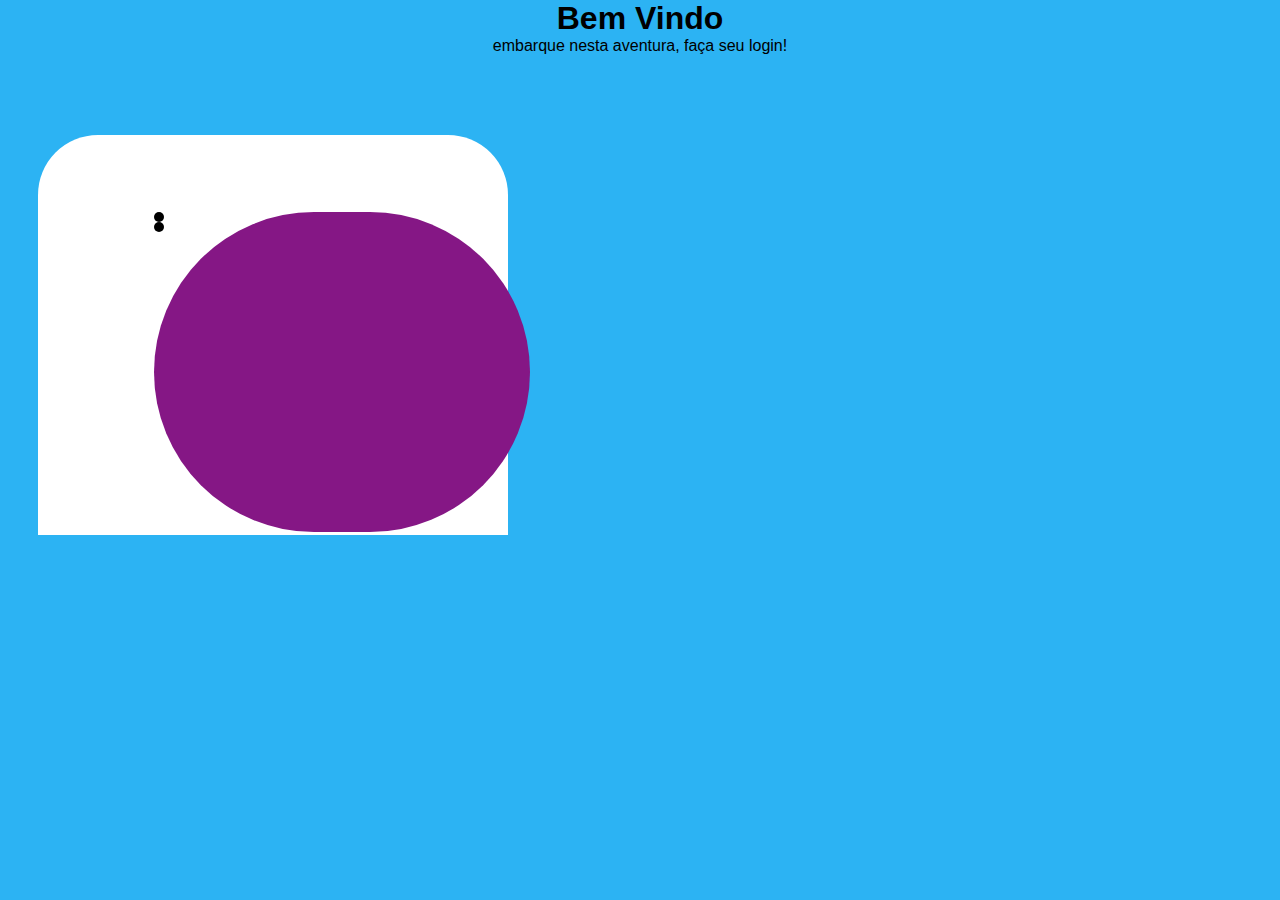
==== desafio10-position_eu/index.html @ 9550b144 "iniciando desafio do position" ====
<!DOCTYPE html>
<html lang="pt-BR">
<head>
    <meta charset="UTF-8">
    <meta http-equiv="X-UA-Compatible" content="IE=edge">
    <meta name="viewport" content="width=device-width, initial-scale=1.0">
    <link rel="stylesheet" href="style.css">
    <title>desafio-10</title>
</head>
<body>
    <h1>Bem Vindo</h1>
    <p>embarque nesta aventura, faça seu login!</p>

    <section>
        <div class="caixa-branca">
            <div class="caixa-rosa">
                <div class="olhos-esquerdo">
                </div>
                <div class="olhos-direito">
                </div>
            </div>
        </div>
    </section>
</body>
</html>
---- desafio10-position_eu/style.css ----
*{
    margin: 0;
    padding: 0;
    box-sizing: border-box;
}
h1{
    position: relative;
}
body{
    background: #2CB3F3;
    font-family: sans-serif;
    text-align: center;
}

.caixa-branca{
    background-color: #FFFFFF;
    width:470px;
    height: 400px;
    border-radius: 60px 60px 0 0;
    position: absolute;
    left: 3vw;
    right: 3vw;
    top: 15vh;
}

.caixa-rosa{
    position: absolute;
    background: rgb(133, 23, 133);
    width:80%;
    height: 80%;
    border-radius: 160px;
    left: 9vw;
    top: 6vw;
}

.olhos-esquerdo{
    background-color: black;
    width:10px;
    height: 10px;
    border-radius: 60px;
    position: relative;
}
.olhos-direito{
    background-color: black;
    width:10px;
    height: 10px;
    border-radius: 60px;
    position: relative;
}
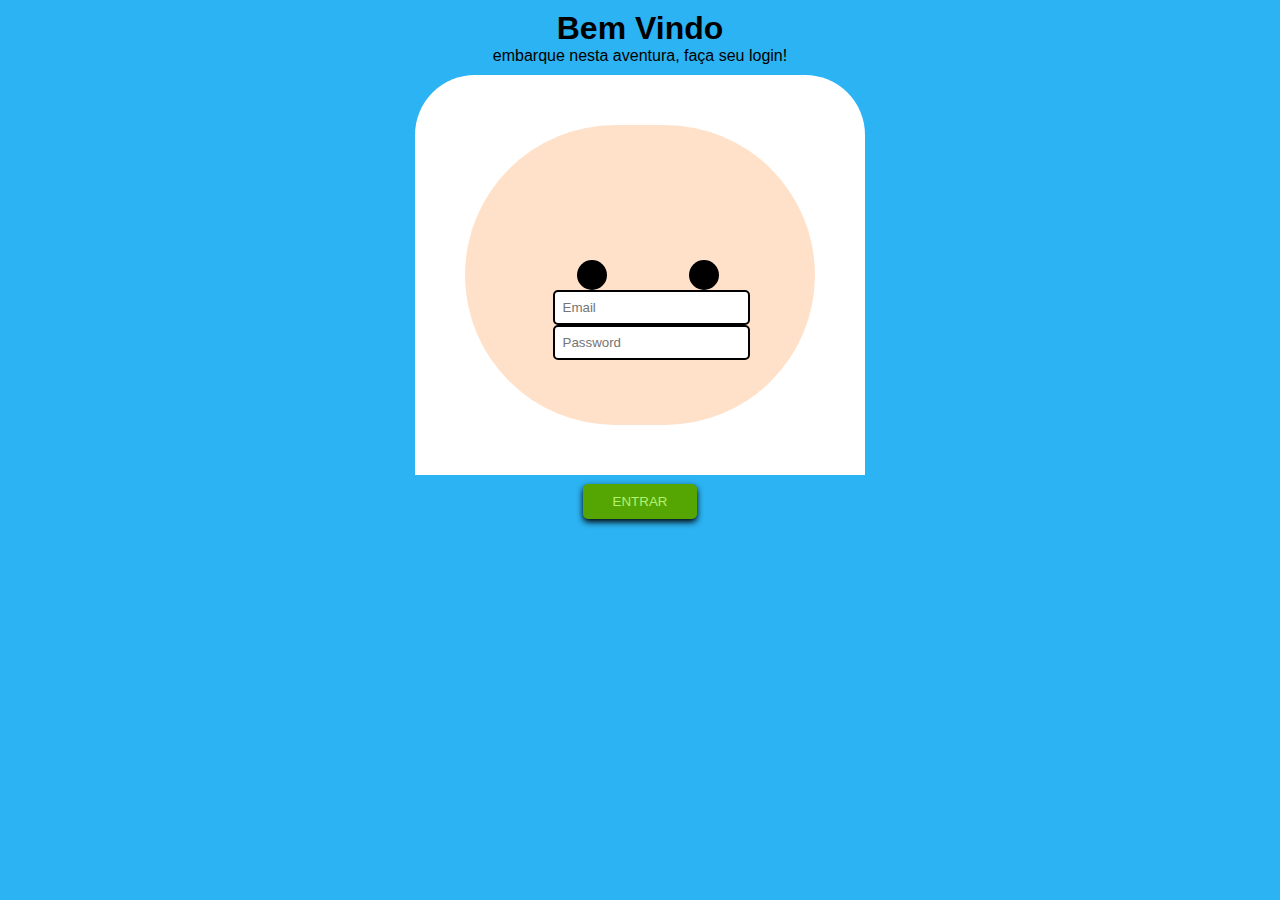
==== commit f3595fd0: "desafio 10 concluido" ====
--- a/desafio10-position_eu/index.html
+++ b/desafio10-position_eu/index.html
@@ -8,18 +8,29 @@
     <title>desafio-10</title>
 </head>
 <body>
-    <h1>Bem Vindo</h1>
-    <p>embarque nesta aventura, faça seu login!</p>
+    <header>
+        <h1>Bem Vindo</h1>
+        <p>embarque nesta aventura, faça seu login!</p>
+    </header>
 
-    <section>
-        <div class="caixa-branca">
-            <div class="caixa-rosa">
-                <div class="olhos-esquerdo">
-                </div>
-                <div class="olhos-direito">
+    <main>
+        <section class="corpo">
+            <div class="caixa-branca">
+                <div class="caixa-rosa">
+                    <div class="olhos-esquerdo">
+                    </div>
+                    <div class="olhos-direito">
+                    </div>
+
+                    <input class="email" type="email" placeholder="Email" title="Digite seu email">
+                    <input class="senha" type="password" placeholder="Password" title="Digite sua senha">
                 </div>
             </div>
-        </div>
-    </section>
+        </section>
+        <section>
+            <button title="clique">ENTRAR</button>
+        </section>
+    </main>
+
 </body>
 </html>--- a/desafio10-position_eu/style.css
+++ b/desafio10-position_eu/style.css
@@ -2,48 +2,158 @@
     margin: 0;
     padding: 0;
     box-sizing: border-box;
-}
-h1{
-    position: relative;
 }
 body{
     background: #2CB3F3;
     font-family: sans-serif;
     text-align: center;
 }
+header{
+    padding: 10px;
+}
+main{
+    display: flex;
+    justify-content: center;
+    flex-direction: column;
+    align-items: center;
+}
+.corpo{
+    display: flex;
+    justify-content: center;
+    width: 90vw;
+    height: 400px;
+}
 
 .caixa-branca{
     background-color: #FFFFFF;
-    width:470px;
+    width:450px;
     height: 400px;
     border-radius: 60px 60px 0 0;
-    position: absolute;
-    left: 3vw;
-    right: 3vw;
-    top: 15vh;
+    position: relative;
+    display: flex;
+    justify-content: center;
+    align-items: center;
 }
 
-.caixa-rosa{
+.caixa-rosa{    
+    background: #FFE1C9;
+    width:350px;
+    height: 300px;
     position: absolute;
-    background: rgb(133, 23, 133);
-    width:80%;
-    height: 80%;
-    border-radius: 160px;
-    left: 9vw;
-    top: 6vw;
+    border-radius: 29vh;
 }
 
 .olhos-esquerdo{
     background-color: black;
-    width:10px;
-    height: 10px;
+    width:30px;
+    height: 30px;
     border-radius: 60px;
-    position: relative;
+    position: absolute;
+    left: 32%;
+    top: 15vh;
 }
 .olhos-direito{
     background-color: black;
-    width:10px;
-    height: 10px;
+    width:30px;
+    height: 30px;
     border-radius: 60px;
+    position: absolute;
+    left: 64%;
+    top: 15vh;    
+}
+
+.email{
+    position: absolute;
+    left: 25%;
+    top: 165px;
+    border: 2px solid #000000;
+    border-radius: 5px;
+    padding: 8px;
+}
+.senha{
+    position: absolute;
+    left: 25%;
+    top: 200px;
+    border: 2px solid #000000;
+    border-radius: 5px;
+    padding: 8px;
+}
+
+@media(max-width:375px) {
+    .corpo{        
+        width: 82vw;
+        height: 330px;
+        display: flex;
+        justify-content: start;
+    }
+    
+    .caixa-branca{
+        background-color: #FFFFFF;
+        width:300px;
+        height: 320px;
+        border-radius: 60px 60px 0 0;
+        position: relative;
+        display: flex;
+        justify-content: center;
+        align-items: center;
+    }   
+    .caixa-rosa{    
+        background: #FFE1C9;
+        width:260px;
+        height: 240px;
+        position: absolute;
+        border-radius: 29vh;
+    }
+    .olhos-esquerdo{
+        background-color: black;
+        width:30px;
+        height: 30px;
+        border-radius: 60px;
+        position: absolute;
+        left: 28%;
+        top: 12vh;
+    }
+    .olhos-direito{
+        background-color: black;
+        width:30px;
+        height: 30px;
+        border-radius: 60px;
+        position: absolute;
+        left: 60%;
+        top: 12vh;    
+    }    
+    .email{
+        width: 150px;
+        height: 30px;
+        position: absolute;
+        left: 20%;
+        top: 156px;
+        border: 2px solid #000000;
+        border-radius: 5px;
+        padding: 8px;
+    }
+    .senha{
+        width: 150px;
+        height: 30px;
+        position: absolute;
+        left: 20%;
+        top: 185px;
+        border: 2px solid #000000;
+        border-radius: 5px;
+        padding: 8px;
+    }
+}
+
+button{
+    background-color: #55A603;
+    color: #B2F272;
     position: relative;
+    top: 1vh;
+    padding: 10px 30px 10px 30px;
+    border-radius: 5px;
+    border:none;
+    box-shadow: 0px 3px 6px #000000;
+}
+button:active{
+    padding: 8px 25px 8px 25px;
 }